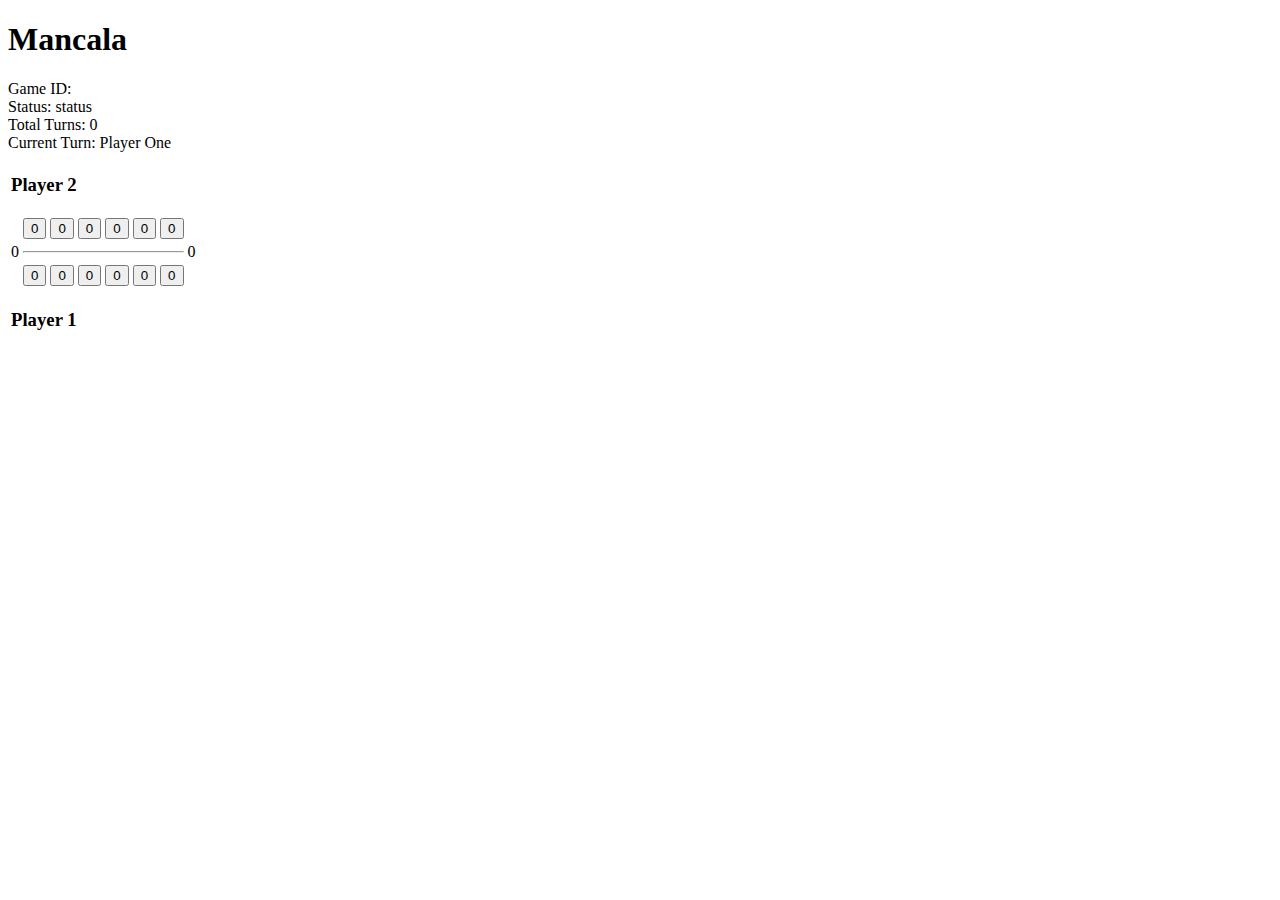
==== src/main/resources/templates/play.html @ 14691680 "Added main menu functionalities and thymeleaf dependency." ====
<!DOCTYPE html>
<html>
  <head>
    <meta charset="utf-8" />
    <meta http-equiv="X-UA-Compatible" content="IE=edge" />
    <title>Mancala</title>
    <meta name="viewport" content="width=device-width, initial-scale=1" />
    <link
      rel="stylesheet"
      type="text/css"
      media="screen"
      href="/css/main.css"
    />
    <script th:inline="javascript"></script>
    <script type="module" src="/js/game.js"></script>
  </head>
  <body>
    <header>
      <h1>Mancala</h1>
      <div class="status">
        <div class="status-row">
          <label for="game-id" class="status-label">Game ID: </label>
          <span id="game-id" data-th-text="${gameId}"></span>
        </div>
        <div class="status-row">
          <label for="" class="status-label">Status: </label>
          <span id="game-status">status</span>
        </div>
        <div class="status-row">
          <label for="total-turn" class="status-label">Total Turns: </label>
          <span id="total-turn">0</span>
        </div>
        <div class="status-row">
          <label for="player-turn" class="status-label">Current Turn: </label>
          <span id="player-turn">Player One</span>
        </div>
      </div>
    </header>
    <main>
      <div class="board-container">
        <table class="board">
          <tbody>
            <tr class="player-row" id="player2-row">
              <td colspan="8"><h3>Player 2</h3></td>
            </tr>
            <tr class="board-row">
              <td class="large-pit" id="large-pit1" rowspan="3">0</td>
              <td>
                <button class="pit" id="pit11" onclick="pick(this)">0</button>
              </td>
              <td>
                <button class="pit" id="pit10" onclick="pick(this)">0</button>
              </td>
              <td>
                <button class="pit" id="pit9" onclick="pick(this)">0</button>
              </td>
              <td>
                <button class="pit" id="pit8" onclick="pick(this)">0</button>
              </td>
              <td>
                <button class="pit" id="pit7" onclick="pick(this)">0</button>
              </td>
              <td>
                <button class="pit" id="pit6" onclick="pick(this)">0</button>
              </td>
              <td class="large-pit" id="large-pit0" rowspan="3">0</td>
            </tr>
            <tr class="blank-row">
              <td colspan="6"><hr /></td>
            </tr>
            <tr class="board-row">
              <td>
                <button class="pit" id="pit0" onclick="pick(this)">0</button>
              </td>
              <td>
                <button class="pit" id="pit1" onclick="pick(this)">0</button>
              </td>
              <td>
                <button class="pit" id="pit2" onclick="pick(this)">0</button>
              </td>
              <td>
                <button class="pit" id="pit3" onclick="pick(this)">0</button>
              </td>
              <td>
                <button class="pit" id="pit4" onclick="pick(this)">0</button>
              </td>
              <td>
                <button class="pit" id="pit5" onclick="pick(this)">0</button>
              </td>
            </tr>
            <tr class="player-row" id="player1-row">
              <td colspan="8"><h3>Player 1</h3></td>
            </tr>
          </tbody>
        </table>
      </div>
    </main>
  </body>
</html>
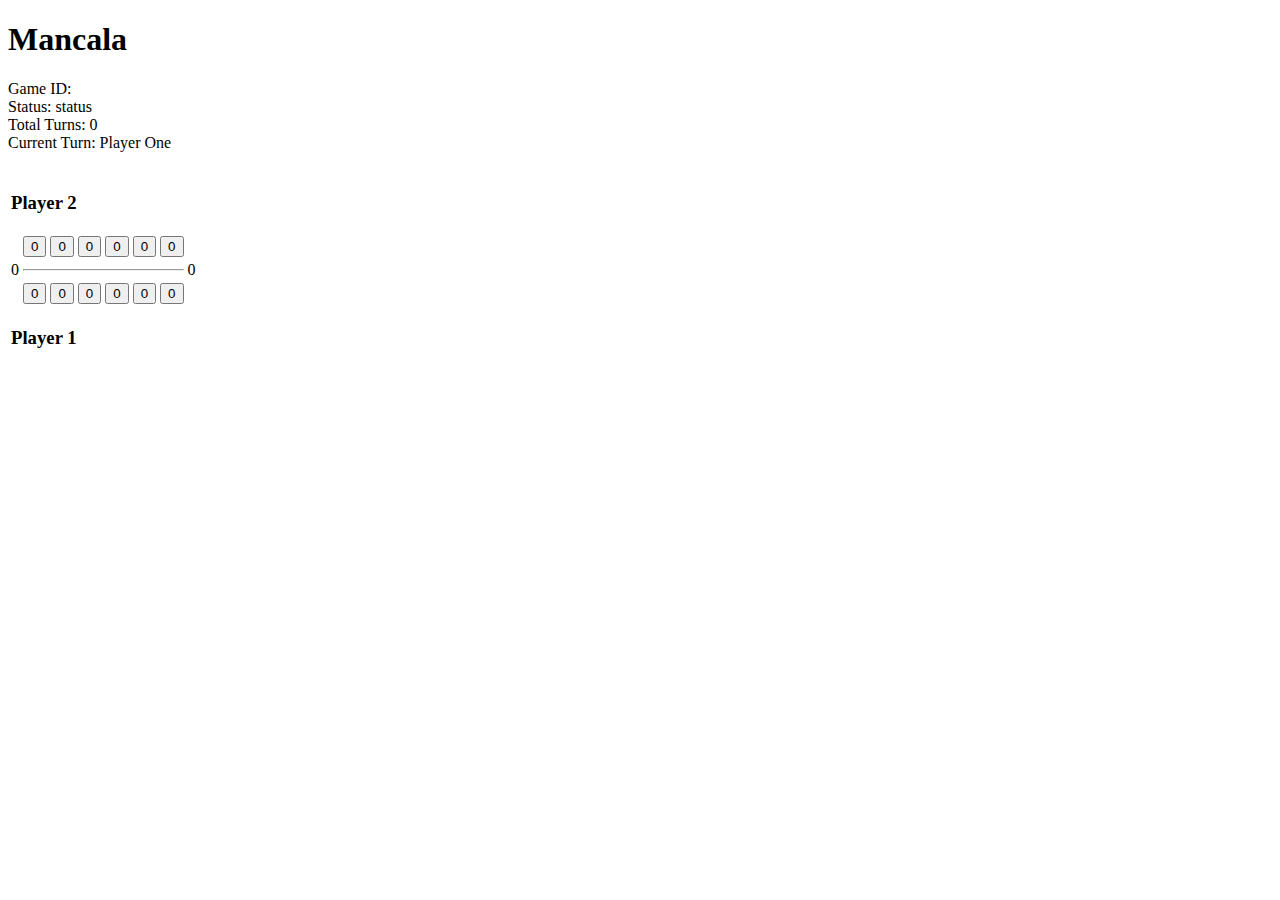
==== commit 33b6ffd7: "minor refactoring and cosmetic changes" ====
--- a/src/main/resources/templates/play.html
+++ b/src/main/resources/templates/play.html
@@ -11,7 +11,9 @@
       media="screen"
       href="/css/main.css"
     />
-    <script th:inline="javascript"></script>
+    <script data-th-inline="javascript">
+      const gameId = [[${gameId}]];
+    </script>
     <script type="module" src="/js/game.js"></script>
   </head>
   <body>
@@ -36,32 +38,33 @@
         </div>
       </div>
     </header>
+    <br/>
     <main>
       <div class="board-container">
         <table class="board">
           <tbody>
             <tr class="player-row" id="player2-row">
-              <td colspan="8"><h3>Player 2</h3></td>
+              <td colspan="8"><h3 id="player2-name">Player 2</h3></td>
             </tr>
             <tr class="board-row">
               <td class="large-pit" id="large-pit1" rowspan="3">0</td>
               <td>
-                <button class="pit" id="pit11" onclick="pick(this)">0</button>
+                <button class="pit" id="pit11">0</button>
               </td>
               <td>
-                <button class="pit" id="pit10" onclick="pick(this)">0</button>
+                <button class="pit" id="pit10">0</button>
               </td>
               <td>
-                <button class="pit" id="pit9" onclick="pick(this)">0</button>
+                <button class="pit" id="pit9">0</button>
               </td>
               <td>
-                <button class="pit" id="pit8" onclick="pick(this)">0</button>
+                <button class="pit" id="pit8">0</button>
               </td>
               <td>
-                <button class="pit" id="pit7" onclick="pick(this)">0</button>
+                <button class="pit" id="pit7">0</button>
               </td>
               <td>
-                <button class="pit" id="pit6" onclick="pick(this)">0</button>
+                <button class="pit" id="pit6">0</button>
               </td>
               <td class="large-pit" id="large-pit0" rowspan="3">0</td>
             </tr>
@@ -70,26 +73,26 @@
             </tr>
             <tr class="board-row">
               <td>
-                <button class="pit" id="pit0" onclick="pick(this)">0</button>
+                <button class="pit" id="pit0">0</button>
               </td>
               <td>
-                <button class="pit" id="pit1" onclick="pick(this)">0</button>
+                <button class="pit" id="pit1">0</button>
               </td>
               <td>
-                <button class="pit" id="pit2" onclick="pick(this)">0</button>
+                <button class="pit" id="pit2">0</button>
               </td>
               <td>
-                <button class="pit" id="pit3" onclick="pick(this)">0</button>
+                <button class="pit" id="pit3">0</button>
               </td>
               <td>
-                <button class="pit" id="pit4" onclick="pick(this)">0</button>
+                <button class="pit" id="pit4">0</button>
               </td>
               <td>
-                <button class="pit" id="pit5" onclick="pick(this)">0</button>
+                <button class="pit" id="pit5">0</button>
               </td>
             </tr>
             <tr class="player-row" id="player1-row">
-              <td colspan="8"><h3>Player 1</h3></td>
+              <td colspan="8"><h3 id="player1-name">Player 1</h3></td>
             </tr>
           </tbody>
         </table>
